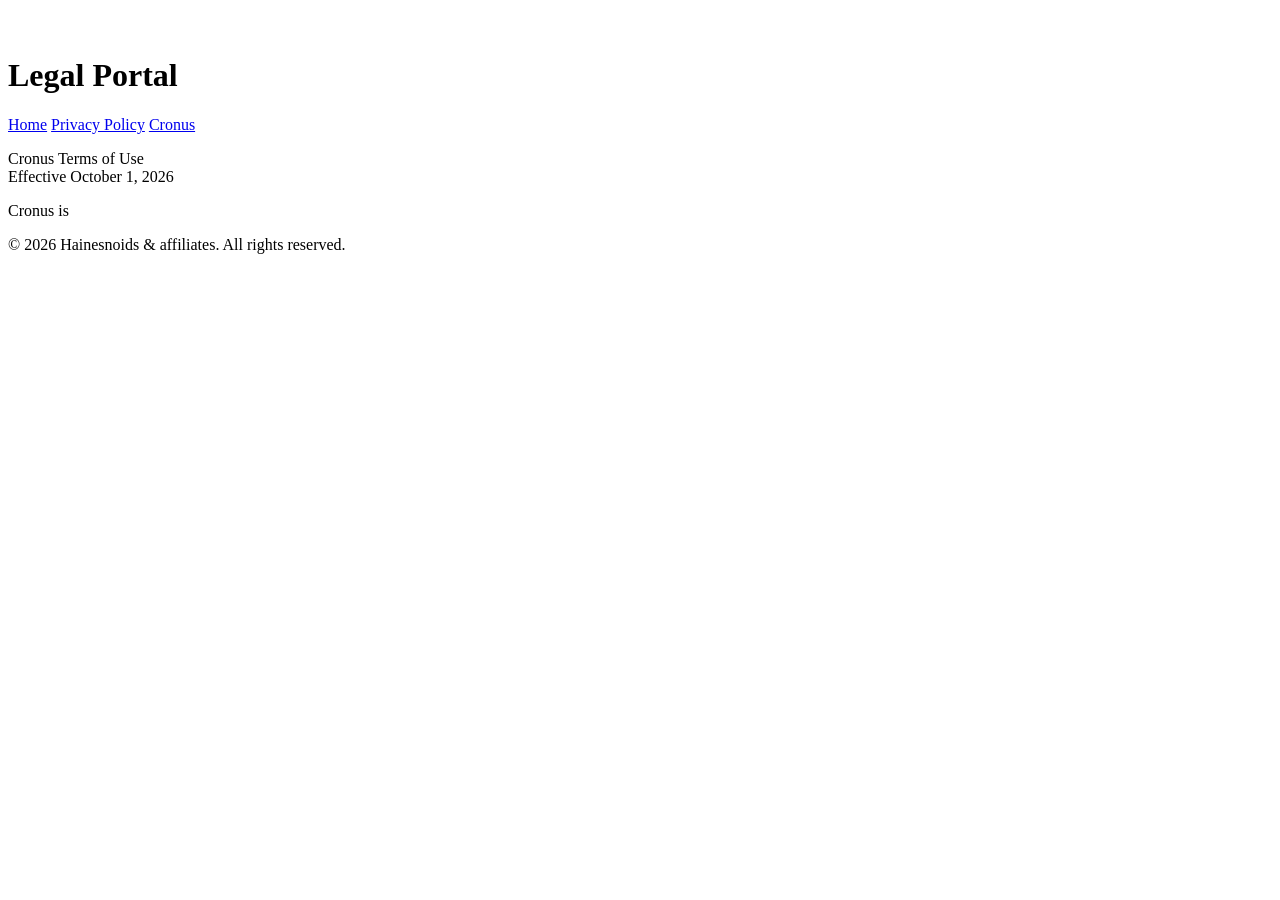
==== cronus/index.html @ f1e07254 "minnow legal department: we ruin the fun" ====
<!DOCTYPE html>
<html lang="en">
<head>
    <meta charset="UTF-8">
    <meta name="viewport" content="width=device-width, initial-scale=1">
    <title>Cronus Terms of Use</title>
    <link rel="stylesheet" href="../css/root.css">
</head>
<body>
    <div class="main">
        <header>
            <img src="../img/logo.svg" alt="ws4k">
            <h1>Legal Portal</h1>
        </header>
        <nav>
            <a href="/">Home</a>
            <a href="/privacy.html">Privacy Policy</a>
            <a href="/cronus/index.html">Cronus</a>
        </nav>
        <main>
            <p>
                Cronus Terms of Use<br>
                Effective October 1, 2026
            </p>
            <p>Cronus is </p>
        </main>
    </div>
    <footer>
        <span>© 2026 Hainesnoids & affiliates. All rights reserved.</span>
    </footer>
</body>
</html>
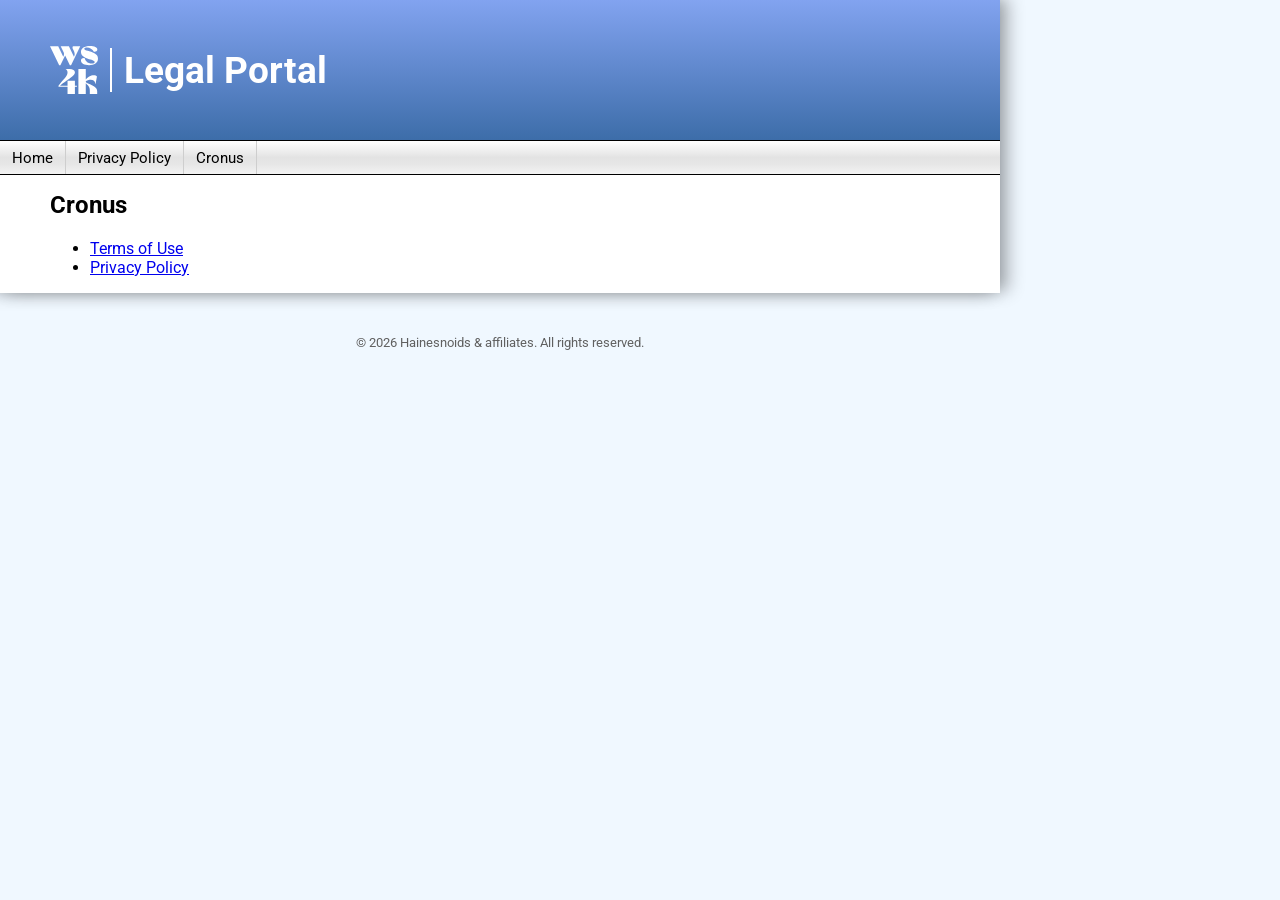
==== commit 35d9265e: "Delete CNAME" ====
--- a/cronus/index.html
+++ b/cronus/index.html
@@ -3,7 +3,7 @@
 <head>
     <meta charset="UTF-8">
     <meta name="viewport" content="width=device-width, initial-scale=1">
-    <title>Cronus Terms of Use</title>
+    <title>Cronus | ws4k.net Legal Portal</title>
     <link rel="stylesheet" href="../css/root.css">
 </head>
 <body>
@@ -18,11 +18,11 @@
             <a href="/cronus/index.html">Cronus</a>
         </nav>
         <main>
-            <p>
-                Cronus Terms of Use<br>
-                Effective October 1, 2026
-            </p>
-            <p>Cronus is </p>
+            <h2>Cronus</h2>
+            <ul>
+                <li><a href="terms.html">Terms of Use</a></li>
+                <li><a href="../privacy.html">Privacy Policy</a></li>
+            </ul>
         </main>
     </div>
     <footer>
--- a/css/root.css
+++ b/css/root.css
@@ -0,0 +1,155 @@
+@import url('https://fonts.googleapis.com/css2?family=Noto+Sans:ital,wght@0,100..900;1,100..900&family=Roboto+Flex:opsz,wght@8..144,100..1000&family=Roboto:ital,wght@0,100..900;1,100..900&display=swap');
+
+* {
+    font-family: "Roboto", "Roboto Flex", "Noto Sans", "Trebuchet MS", Verdana, Arial, Helvetica, sans-serif;
+    box-sizing: border-box;
+}
+
+main > :first-child {
+    margin-top: 0 !important;
+}
+
+main > :last-child {
+    margin-bottom: 0 !important;
+}
+
+body {
+    margin: 0;
+    background-color: aliceblue;
+    background-position: center;
+    background-size: cover;
+    background-attachment: fixed;
+}
+
+header {
+    width: 100%;
+    height: 140px;
+    padding: 8px 5%;
+    top: 0;
+    background-color: #087FE7;
+    background: linear-gradient(to bottom, #82a3f0, #3d6da9);
+    display: flex;
+    justify-content: left;
+
+    z-index: 1001;
+    align-items: center;
+}
+header h1 {
+    color: white;
+    margin: 0 12px;
+    padding: 0 12px;
+    border-left: 2px solid white;
+    font-size: 28pt;
+}
+
+nav {
+    border-top: 1px solid black;
+    border-bottom: 1px solid black;
+    height: 35px;
+    background: linear-gradient(to bottom, #ffffff 0%, #e3e3e3 50%, #e6e6e6 70%,#fcfcfc 120%);
+    position: relative;
+    display: flex;
+    flex-direction: row;
+}
+nav a {
+    height: 100%;
+    width: min-content;
+    text-wrap: nowrap;
+    padding: 12px;
+    border-right: 1px solid #cecece;
+    display: flex;
+    justify-content: center;
+    align-items: center;
+    font-size: 11pt;
+    text-decoration: none;
+    color: unset;
+}
+.blog-feed {
+    margin-left: auto;
+    border-right: none;
+    border-left: 1px solid #cecece;
+}
+hr {
+    border-width: 0 0 1px 0;
+}
+hr.full {
+    position: relative;
+    left: -6%;
+    width: 112%;
+}
+
+footer {
+    width: 1000px;
+    max-width: 100%;
+    height: 100px;
+    text-align: center;
+    display: flex;
+    flex-direction: column;
+    align-items: center;
+    justify-content: center;
+}
+
+footer span {
+    color: #606060;
+    font-size: 10pt;
+}
+
+div.main footer {
+    background-color: #404040;
+    height: 56px;
+}
+
+div.main footer span {
+    color: #c3c3c3;
+}
+
+.header-logo {
+    height: 48px;
+    width: auto;
+}
+
+div.main {
+    width: 1000px;
+    height: fit-content;
+    margin: 0;
+    max-width: 100%;
+    background-color: #ffffff;
+    text-align: left;
+    box-shadow: 8px -2px 16px rgba(0,0,0,0.3),-8px 0px 16px rgba(0,0,0,0.3);
+}
+
+main {
+    padding: 16px 5%;
+}
+
+/* clearfix hack to prevent image overflow. check out the W3Schools page on it. */
+.clearfix::after {
+    content: "";
+    clear: both;
+    display: table;
+}
+
+.image-left img {
+    float: left;
+    width: 300px;
+    max-width: 100%;
+    margin: 5px;
+}
+.image-right img {
+    float: right;
+    width: 300px;
+    max-width: 100%;
+    margin: 5px;
+}
+iframe.component {
+    border: 0;
+    padding: 0;
+    margin: 0;
+    width: 100%;
+    height: 100%;
+}
+header:has(iframe.component),
+nav:has(iframe.component){
+    padding: 0;
+    border: none;
+}
